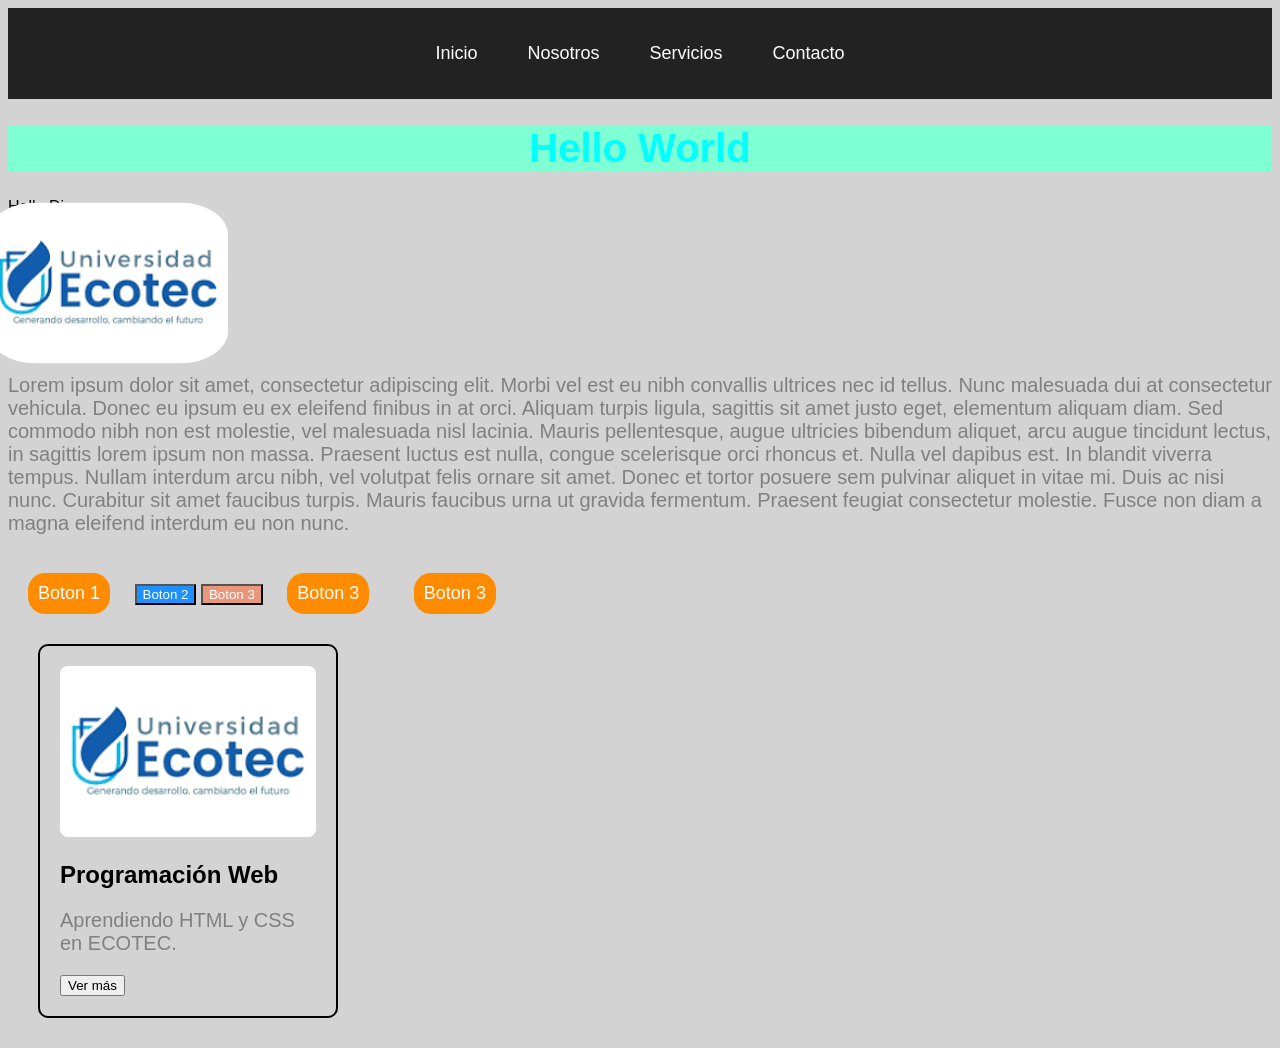
==== proyectocss/index.html @ bb407af9 "Menu Se cambiaron las opciones del menu" ====
<!DOCTYPE html>
<html lang="es">
    <head>
        <meta charset="UTF-8" />
        <title>Modelo de caja y tarjetas</title>
        <link rel="stylesheet" href="css/styles.css" />
        <script src="script.js"></script>
        
        <style>
            h1{
                background-color: aquamarine;
            }
        </style>
    </head>
   
    
    <body>
        
        <nav>
            <ul>
                <li> <a href="#">Inicio</a></li>
                <li> <a href="#">Nosotros</a></li>
                <li> <a href="#">Servicios</a></li>
                <li> <a href="#">Contacto</a></li>
                
                
            </ul>
        </nav>
        
        
        <h1 style="color: aqua" class="title">Hello World</h1>
        <div id="mainDiv">Hello Div</div>
        
        <img src="img/logo.png" alt="Logotipo de ECOTEC">
        
        <p>
        
        Lorem ipsum dolor sit amet, consectetur adipiscing elit. Morbi vel est eu nibh convallis ultrices nec id tellus.
            Nunc malesuada dui at consectetur vehicula. Donec eu ipsum eu ex eleifend finibus in at orci. Aliquam turpis ligula,
            sagittis sit amet justo eget, elementum aliquam diam. Sed commodo nibh non est molestie, vel malesuada nisl lacinia. 
            Mauris pellentesque, augue ultricies bibendum aliquet, arcu augue tincidunt lectus, in sagittis lorem ipsum non massa.
            Praesent luctus est nulla, congue scelerisque orci rhoncus et. Nulla vel dapibus est. In blandit viverra tempus. Nullam interdum arcu nibh, vel volutpat felis ornare sit amet. Donec et tortor posuere sem pulvinar aliquet in vitae mi. Duis ac nisi nunc. Curabitur sit amet faucibus turpis. Mauris faucibus urna ut gravida fermentum. Praesent feugiat consectetur molestie. Fusce non diam a magna eleifend interdum eu non nunc.
        </p>
        
        
        <br />
        <button class="boton1" onclick="buttonClicked()">Boton 1</button>
         <button class="boton2" onclick="buttonClicked()">Boton 2</button>
         <button class="boton3" onclick="buttonClicked()">Boton 3</button>
          <button class="boton1" onclick="buttonClicked()">Boton 3</button>
          <button class="boton1" onclick="buttonClicked()">Boton 3</button>
          <div class="tarjeta">

    <img src="img/logo.png" alt="Logo">

    <h2>Programación Web</h2>

    <p>Aprendiendo HTML y CSS en ECOTEC.</p>

    <button>Ver más</button>

</div>
        
    </body>
</html>
---- proyectocss/css/styles.css ----
/*Selectores de etiquetas*/


body{
    background-color: lightgray;
    font-family: Arial, Helvetica, sans-serif;
    
}

h1{
    color: darkorange;
    font-size: 40px;
    text-align: center;
    
}
p{
    color:grey;
    font-size: 20px;
}
/*
button{
    background-color: green;
    color: white;
}
*/

.boton1{
    background-color: darkorange;
    color: white;
    font-size: 18px;
    padding: 10px;
    /*margin: 50px;*/
    margin-right: 20px;
    margin-left: 20px;
    border:none;
    border-radius: 17px;
    cursor: pointer;

}
.boton1:hover{
    background-color: darkcyan;
    transform: scale(1.1);
    box-shadow: 0 4px 10px gray;
    /*transform: scale(1.1); Va aumentar el 110% de su tamaño original*/
}

.boton2{
    background-color:dodgerblue;
    color: white;
}
.boton3{
    background-color:darksalmon;
    color: white;
}

/*Mmodificar la imagen*/

img{
    width: 200px;
    border-radius: 20%;
    object-fit:cover;
    
  
    transform: scale(1.2);
    
}

/* El ancho incluye contenido, relleno y borde. El margen queda fuera. */
.tarjeta {

    box-sizing: border-box;

    width: 300px;

    padding: 20px;

    margin: 30px;

    border: 2px solid black;

    border-radius: 10px;

}

/* Estilo para el menu */
nav{
    background-color: #222;
    padding: 15px;
}
nav ul{
    
    list-style: none;/* Elimina las viñetas */
    display: flex; /* Coloca los elementos en fila */
    gap: 20px; /* Crea espacio entre cada opción */
    justify-content: center;
    margin: 10px;
    padding: 10px;
}

nav a{
    color:white;
    text-decoration: none;
    font-size: 18px;
    padding: 10px 15px;
    border-radius: 10px;
}

nav a:hover
{
 background-color: orange;
    color: black;
}





















/* Estilos para la imagen que está dentro de la tarjeta. */
.tarjeta img {
    width: 100%;
    height: auto;
    transform: none;
    border-radius: 8px;
}
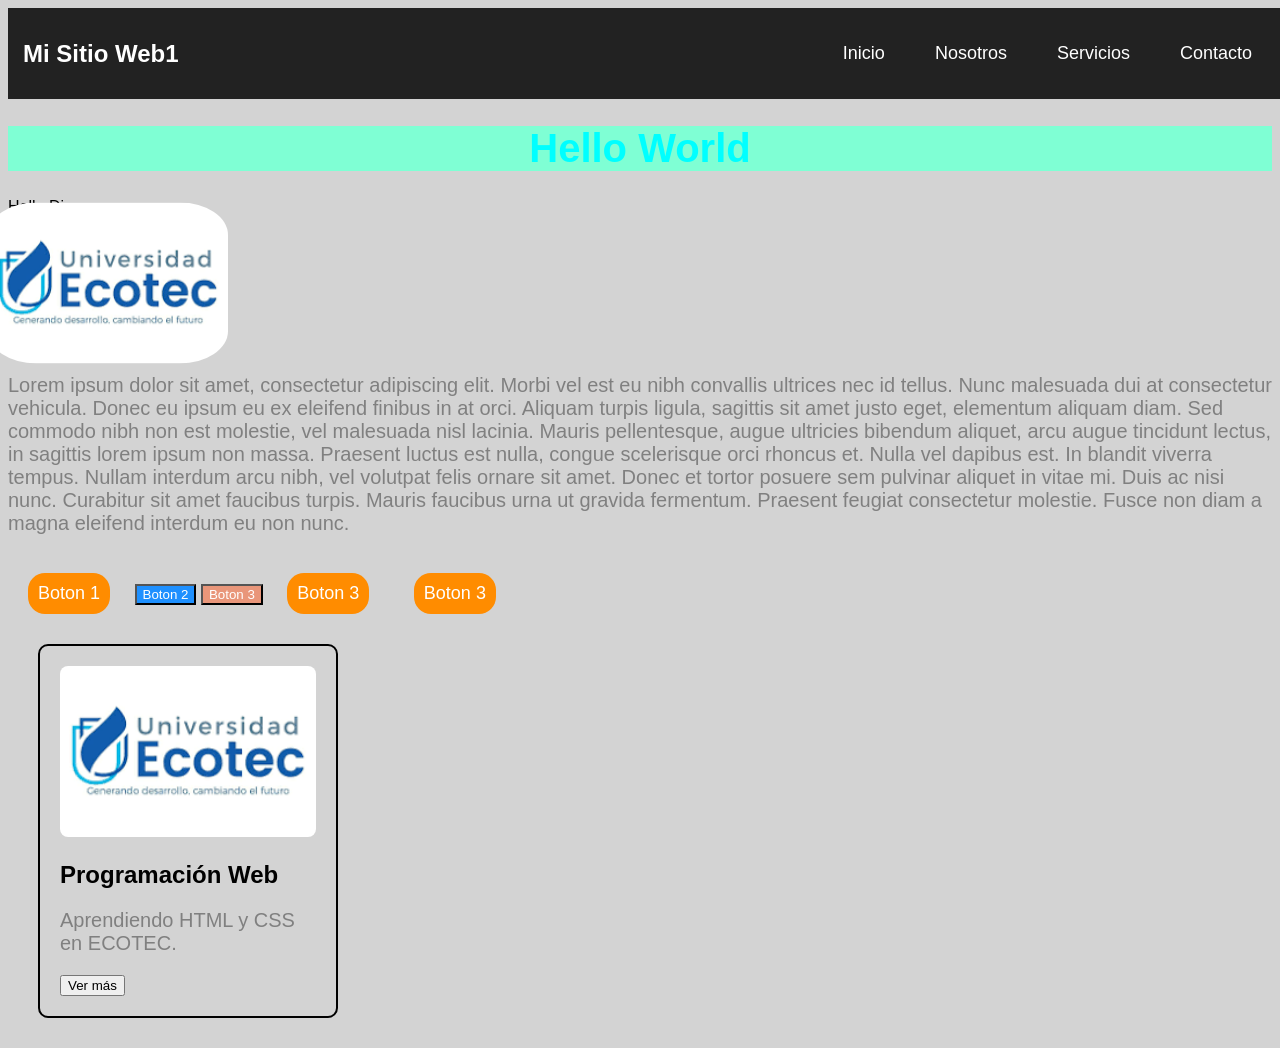
==== commit 7dd59744: "opciones avanzadas menu" ====
--- a/proyectocss/index.html
+++ b/proyectocss/index.html
@@ -17,15 +17,23 @@
     <body>
         
         <nav>
+            <!--Logo-->
+            <div class="logo">
+                Mi Sitio Web1
+            
+            </div>
+            
+            <!--Menu-->
             <ul>
                 <li> <a href="#">Inicio</a></li>
                 <li> <a href="#">Nosotros</a></li>
                 <li> <a href="#">Servicios</a></li>
                 <li> <a href="#">Contacto</a></li>
                 
-                
             </ul>
-        </nav>
+        </nav> 
+        
+        
         
         
         <h1 style="color: aqua" class="title">Hello World</h1>
--- a/proyectocss/css/styles.css
+++ b/proyectocss/css/styles.css
@@ -86,6 +86,10 @@
 nav{
     background-color: #222;
     padding: 15px;
+    display: flex;
+    justify-content: space-between;
+    align-items: center;
+    width: 100%;
 }
 nav ul{
     
@@ -103,12 +107,55 @@
     font-size: 18px;
     padding: 10px 15px;
     border-radius: 10px;
+    
+    transition: 1s;
 }
-
 nav a:hover
 {
  background-color: orange;
     color: black;
+    transform: translateY(-20px);
+}
+
+/* Logo*/
+.logo{
+    color: white;
+    font-size: 24px;
+    font-weight: bold;
+    
+}
+/* Para que el menu sea adaptativo, responsive*/
+@media(max-width:700px){
+    
+    nav{
+        background-color: red;
+    }
+    
+    nav ul{
+        display: none;
+    }
+    
+  .menu-hamburguesa{
+    display: none;
+}  
+    
+}
+
+
+@media(max-width:1000px){
+    
+    nav{
+        background-color: yellow;
+    }
+    
+    nav ul{
+        display: none;
+    }
+    
+  .menu-hamburguesa{
+    display: none;
+}  
+    
 }
 
 
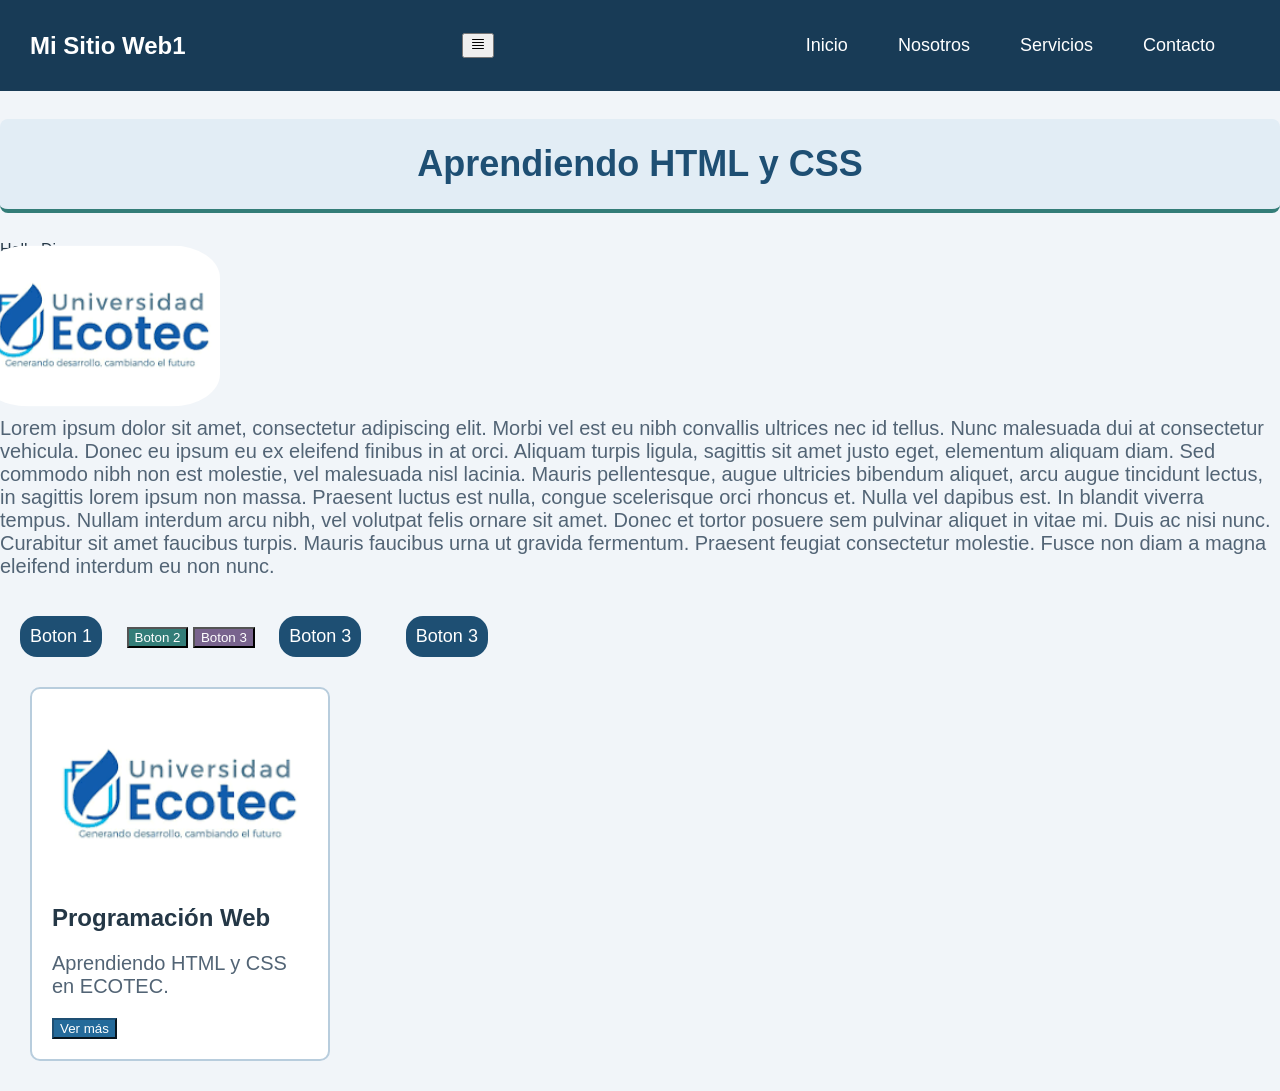
==== commit ae65d300: "menu" ====
--- a/proyectocss/index.html
+++ b/proyectocss/index.html
@@ -6,11 +6,6 @@
         <link rel="stylesheet" href="css/styles.css" />
         <script src="script.js"></script>
         
-        <style>
-            h1{
-                background-color: aquamarine;
-            }
-        </style>
     </head>
    
     
@@ -22,6 +17,10 @@
                 Mi Sitio Web1
             
             </div>
+
+            <button class="menu-hamburguesa" type="button"  onclick="abrirMenu()"> <svg xmlns="http://www.w3.org/2000/svg" width="16" height="16" fill="currentColor" class="bi bi-justify" viewBox="0 0 16 16">
+  <path fill-rule="evenodd" d="M2 12.5a.5.5 0 0 1 .5-.5h11a.5.5 0 0 1 0 1h-11a.5.5 0 0 1-.5-.5m0-3a.5.5 0 0 1 .5-.5h11a.5.5 0 0 1 0 1h-11a.5.5 0 0 1-.5-.5m0-3a.5.5 0 0 1 .5-.5h11a.5.5 0 0 1 0 1h-11a.5.5 0 0 1-.5-.5m0-3a.5.5 0 0 1 .5-.5h11a.5.5 0 0 1 0 1h-11a.5.5 0 0 1-.5-.5"/>
+</svg></button>
             
             <!--Menu-->
             <ul>
@@ -36,7 +35,7 @@
         
         
         
-        <h1 style="color: aqua" class="title">Hello World</h1>
+        <h1 class="title">Aprendiendo HTML y CSS</h1>
         <div id="mainDiv">Hello Div</div>
         
         <img src="img/logo.png" alt="Logotipo de ECOTEC">
--- a/proyectocss/css/styles.css
+++ b/proyectocss/css/styles.css
@@ -1,187 +1,183 @@
-/*Selectores de etiquetas*/
+/* ==========================================
+   1. ESTILOS GENERALES
+========================================== */
+
+body {
+    background-color: #f1f5f9;
+    color: #243746;
+    font-family: Arial, Helvetica, sans-serif;
+    margin: 0;
+    padding: 0;
+}
+
+h1 {
+    color: #1e4f73;
+    font-size: 40px;
+    text-align: center;
+}
+
+p {
+    color: #526475;
+    font-size: 20px;
+}
 
 
-body{
-    background-color: lightgray;
-    font-family: Arial, Helvetica, sans-serif;
-    
-}
+/* ==========================================
+   2. ESTILOS DE BOTONES
+========================================== */
 
-h1{
-    color: darkorange;
-    font-size: 40px;
-    text-align: center;
-    
-}
-p{
-    color:grey;
-    font-size: 20px;
-}
-/*
-button{
-    background-color: green;
-    color: white;
-}
-*/
-
-.boton1{
-    background-color: darkorange;
+.boton1 {
+    background-color: #1e4f73;
     color: white;
     font-size: 18px;
     padding: 10px;
-    /*margin: 50px;*/
     margin-right: 20px;
     margin-left: 20px;
-    border:none;
+    border: none;
     border-radius: 17px;
     cursor: pointer;
-
-}
-.boton1:hover{
-    background-color: darkcyan;
-    transform: scale(1.1);
-    box-shadow: 0 4px 10px gray;
-    /*transform: scale(1.1); Va aumentar el 110% de su tamaño original*/
 }
 
-.boton2{
-    background-color:dodgerblue;
-    color: white;
+.boton1:hover {
+    background-color: #1e4f73;
+    transform: scale(1.1);
+    box-shadow: 0 4px 10px #b8c9d6;
 }
-.boton3{
-    background-color:darksalmon;
+
+.boton2 {
+    background-color: #337d78;
     color: white;
 }
 
-/*Mmodificar la imagen*/
+.boton3 {
+    background-color: #78638d;
+    color: white;
+}
 
-img{
+
+/* ==========================================
+   3. IMÁGENES
+========================================== */
+
+img {
     width: 200px;
     border-radius: 20%;
-    object-fit:cover;
-    
-  
+    object-fit: cover;
     transform: scale(1.2);
-    
 }
 
-/* El ancho incluye contenido, relleno y borde. El margen queda fuera. */
+
+/* ==========================================
+   4. TARJETAS
+========================================== */
+
 .tarjeta {
-
     box-sizing: border-box;
-
     width: 300px;
-
     padding: 20px;
-
     margin: 30px;
-
-    border: 2px solid black;
-
+    background-color: #ffffff;
+    border: 2px solid #b8cddd;
     border-radius: 10px;
-
 }
 
-/* Estilo para el menu */
-nav{
-    background-color: #222;
-    padding: 15px;
+/* Imagen dentro de la tarjeta */
+
+.tarjeta img {
+    width: 100%;
+    height: auto;
+    transform: none;
+    border-radius: 8px;
+}
+
+/* Botón dentro de la tarjeta */
+
+.tarjeta button {
+    background-color: #246a9a;
+    color: white;
+    border-color: #1e4f73;
+}
+
+
+/* ==========================================
+   5. MENÚ DE NAVEGACIÓN
+========================================== */
+
+nav {
+    background-color: #183b56;
+    padding: 15px 30px;
+
     display: flex;
     justify-content: space-between;
     align-items: center;
+
     width: 100%;
+    box-sizing: border-box;
 }
-nav ul{
-    
-    list-style: none;/* Elimina las viñetas */
-    display: flex; /* Coloca los elementos en fila */
-    gap: 20px; /* Crea espacio entre cada opción */
+
+/* Lista del menú */
+
+nav ul {
+    list-style: none;
+
+    display: flex;
+    gap: 20px;
+
     justify-content: center;
+
     margin: 10px;
     padding: 10px;
 }
 
-nav a{
-    color:white;
+/* Enlaces del menú */
+
+nav a {
+    color: white;
     text-decoration: none;
     font-size: 18px;
+
     padding: 10px 15px;
     border-radius: 10px;
-    
+
     transition: 1s;
 }
-nav a:hover
-{
- background-color: orange;
-    color: black;
-    transform: translateY(-20px);
+
+/* Efecto al pasar el mouse */
+
+nav a:hover {
+    background-color: #dceaf5;
+    color: #183b56;
 }
 
-/* Logo*/
-.logo{
+
+/* ==========================================
+   6. LOGOTIPO
+========================================== */
+
+.logo {
     color: white;
     font-size: 24px;
     font-weight: bold;
-    
-}
-/* Para que el menu sea adaptativo, responsive*/
-@media(max-width:700px){
-    
-    nav{
-        background-color: red;
-    }
-    
-    nav ul{
-        display: none;
-    }
-    
-  .menu-hamburguesa{
-    display: none;
-}  
-    
 }
 
+/* ==========================================
+   7. TÍTULO PRINCIPAL
+========================================== */
 
-@media(max-width:1000px){
-    
-    nav{
-        background-color: yellow;
-    }
-    
-    nav ul{
-        display: none;
-    }
-    
-  .menu-hamburguesa{
-    display: none;
-}  
-    
+.title {
+    color: #1e4f73;
+    background-color: #e2edf5;
+
+    padding: 24px 16px;
+    margin: 28px 0;
+
+    border-bottom: 4px solid #337d78;
+    border-radius: 8px;
+
+    font-size: 36px;
 }
 
 
 
 
 
-
-
-
-
-
-
-
-
-
-
-
-
-
-
-
-
-/* Estilos para la imagen que está dentro de la tarjeta. */
-.tarjeta img {
-    width: 100%;
-    height: auto;
-    transform: none;
-    border-radius: 8px;
-}
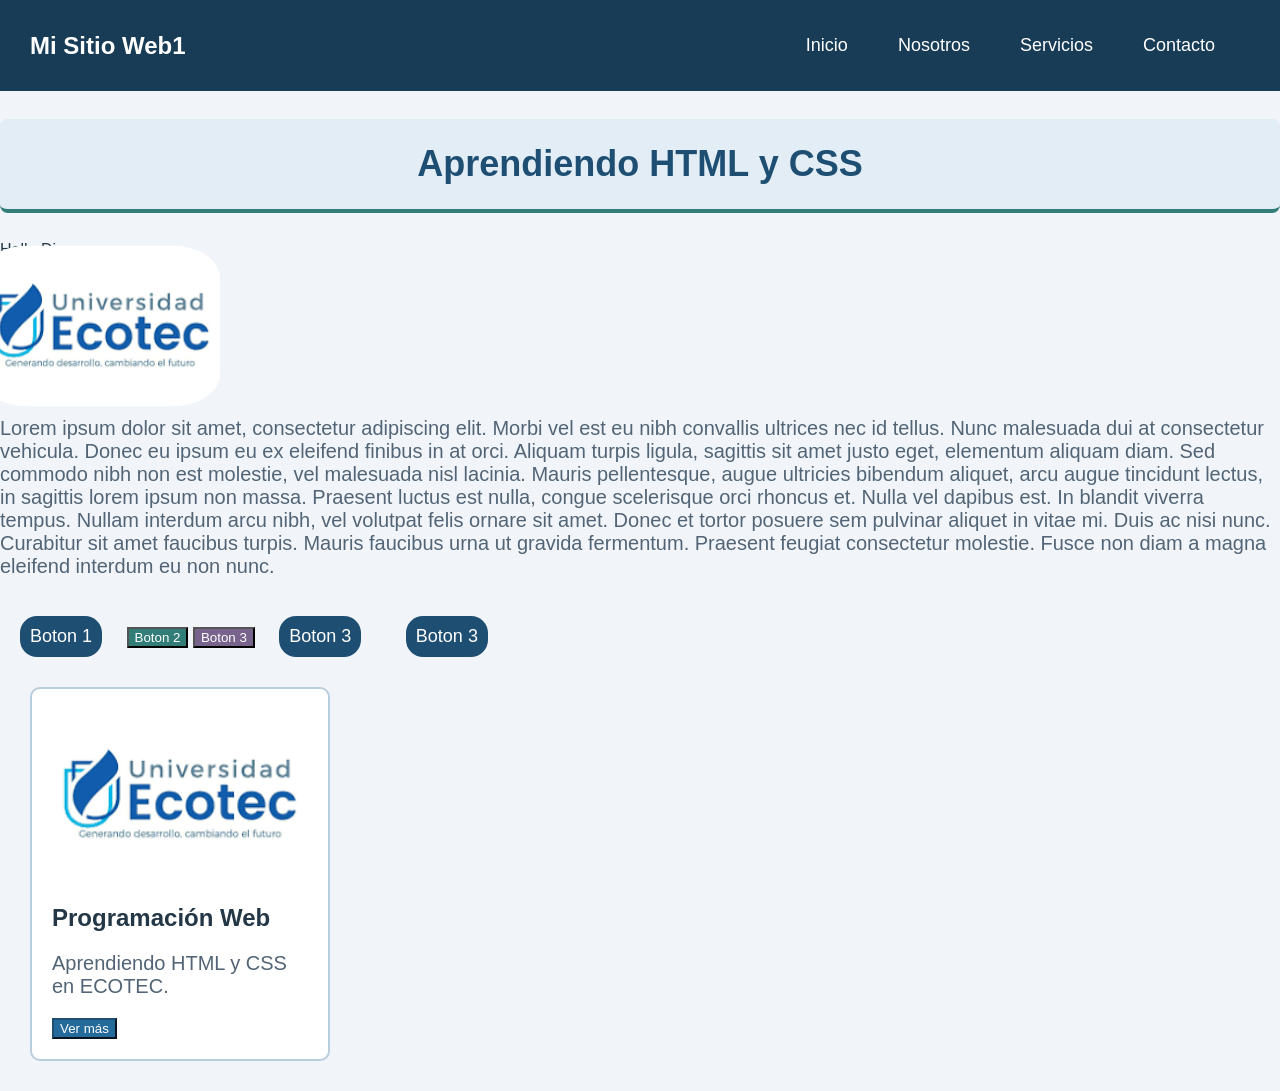
==== commit d62de921: "menu responsive" ====
--- a/proyectocss/index.html
+++ b/proyectocss/index.html
@@ -17,10 +17,13 @@
                 Mi Sitio Web1
             
             </div>
-
-            <button class="menu-hamburguesa" type="button"  onclick="abrirMenu()"> <svg xmlns="http://www.w3.org/2000/svg" width="16" height="16" fill="currentColor" class="bi bi-justify" viewBox="0 0 16 16">
+                <!--Menu para dispositivos moviles-->
+            <button class="menu-hamburguesa" type="button" onclick="abrirMenu()">
+          <svg xmlns="http://www.w3.org/2000/svg" width="16" height="16" fill="currentColor" class="bi bi-justify" viewBox="0 0 16 16">
   <path fill-rule="evenodd" d="M2 12.5a.5.5 0 0 1 .5-.5h11a.5.5 0 0 1 0 1h-11a.5.5 0 0 1-.5-.5m0-3a.5.5 0 0 1 .5-.5h11a.5.5 0 0 1 0 1h-11a.5.5 0 0 1-.5-.5m0-3a.5.5 0 0 1 .5-.5h11a.5.5 0 0 1 0 1h-11a.5.5 0 0 1-.5-.5m0-3a.5.5 0 0 1 .5-.5h11a.5.5 0 0 1 0 1h-11a.5.5 0 0 1-.5-.5"/>
-</svg></button>
+</svg>
+            </button>
+           
             
             <!--Menu-->
             <ul>
--- a/proyectocss/css/styles.css
+++ b/proyectocss/css/styles.css
@@ -178,6 +178,59 @@
 }
 
 
-
-
-
+/* ==========================================
+   8. Boton de Menu Movil
+========================================== */
+.menu-hamburguesa{
+    
+    display: none;
+    background: none;
+    border: none;
+    color:white;
+    font-size: 28px;
+    cursor: pointer;
+}
+
+/* ==========================================
+   9. Diseño Responsive pantallas de hasta 700 px
+========================================== */
+
+@media(max-width:700px){
+    
+    nav{
+        background-color: #285572;
+    }
+    
+    nav ul{
+        display: none;
+    }
+    
+    .menu-hamburguesa{
+        display: block;
+    }
+    .title{
+        font-size: 26px;
+        padding: 16px;
+    }
+    
+    nav ul.activo{
+        display: flex;
+        flex-direction: column;
+        gap: 15px;
+    }
+    nav{
+        flex-wrap: wrap;
+    }
+    nav ul{
+        width: 100%;
+    }
+    
+}
+
+
+
+
+
+
+
+
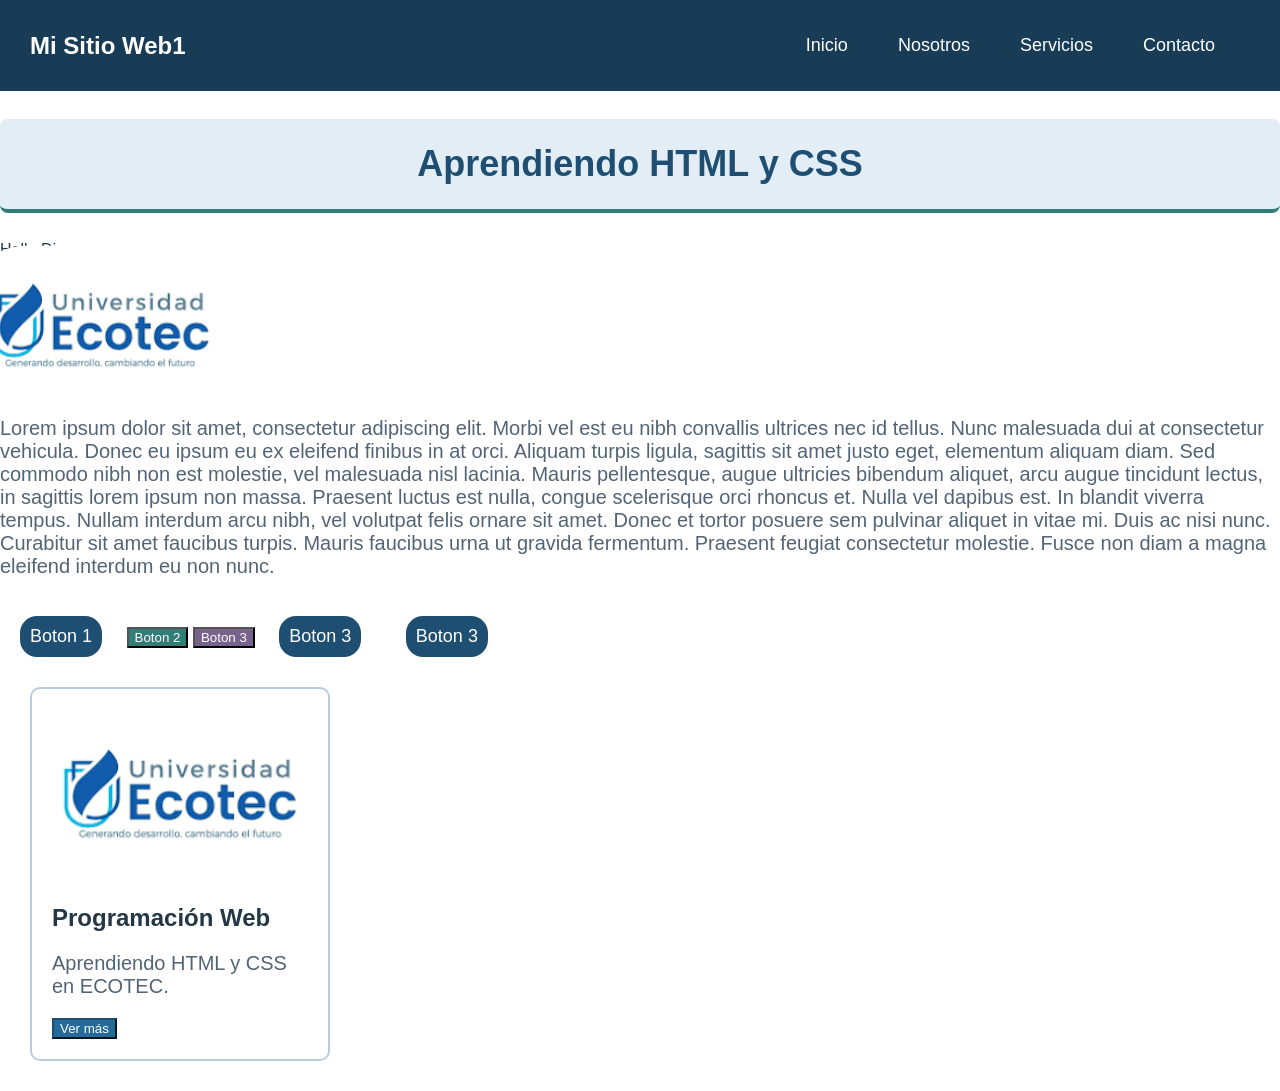
==== commit 0893173a: "rem" ====
--- a/proyectocss/index.html
+++ b/proyectocss/index.html
@@ -5,6 +5,10 @@
         <title>Modelo de caja y tarjetas</title>
         <link rel="stylesheet" href="css/styles.css" />
         <script src="script.js"></script>
+        
+        <link rel="preconnect" href="https://fonts.googleapis.com">
+<link rel="preconnect" href="https://fonts.gstatic.com" crossorigin>
+<link href="https://fonts.googleapis.com/css2?family=Bitcount+Prop+Single:wght@100..900&family=Libre+Caslon+Condensed:ital,wght@0,400..700;1,400..700&display=swap" rel="stylesheet">
         
     </head>
    
--- a/proyectocss/css/styles.css
+++ b/proyectocss/css/styles.css
@@ -1,24 +1,68 @@
+
+/* ==========================================
+    MEDIDAS, UNIDADES
+
+REM(Root EM)
+0.5rem.    8px
+0.7rem     12 px
+1rem       16px;
+
+
+
+
+========================================== */
+
+
+
+
+
+/* ==========================================
+    VARIABLES 
+========================================== */
+:root{
+        --colorprimario: #1e4f73;
+        --colorsecundario: #337d78;
+        --colortext: #243746;
+        --colorfondo: #f1f5f9;
+    
+        --tamaniotexto: 36px;
+    
+         /*espaciado*/
+    
+        --margen:20px;
+        
+         /*espaciado*/
+        --bordes: 15px;
+    
+         /*Tipografía*/
+        --fuente: Arial, sans-srif;
+    
+    
+}
+
 /* ==========================================
    1. ESTILOS GENERALES
 ========================================== */
 
 body {
-    background-color: #f1f5f9;
+    background-color: var(--color-fondo);
     color: #243746;
-    font-family: Arial, Helvetica, sans-serif;
+    /*font-family: Arial, Helvetica, sans-serif;*/
+    font-family: "Bitcount Prop-Single",sans-serif;
+    
     margin: 0;
     padding: 0;
 }
 
 h1 {
-    color: #1e4f73;
-    font-size: 40px;
+    color: var(--color-text);
+    font-size: 8.5rem;
     text-align: center;
 }
 
 p {
     color: #526475;
-    font-size: 20px;
+    font-size: 1.25rem;
 }
 
 
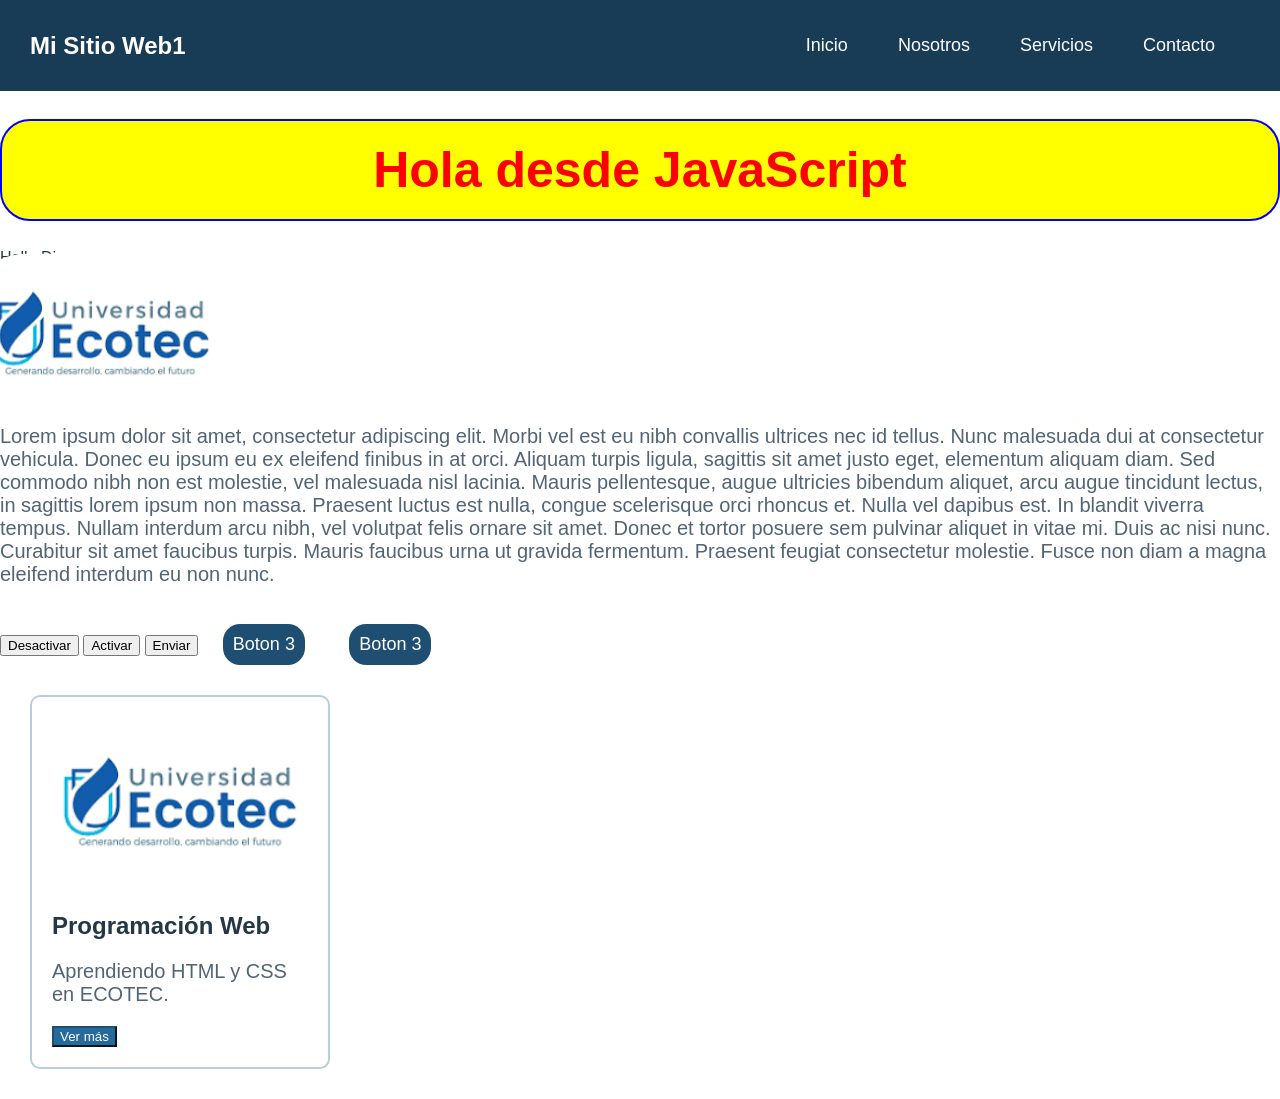
==== commit 3dd73e73: "DOM" ====
--- a/proyectocss/index.html
+++ b/proyectocss/index.html
@@ -4,7 +4,10 @@
         <meta charset="UTF-8" />
         <title>Modelo de caja y tarjetas</title>
         <link rel="stylesheet" href="css/styles.css" />
-        <script src="script.js"></script>
+        <!--<script src="js/script.js"></script>-->
+        
+         
+        
         
         <link rel="preconnect" href="https://fonts.googleapis.com">
 <link rel="preconnect" href="https://fonts.gstatic.com" crossorigin>
@@ -42,7 +45,7 @@
         
         
         
-        <h1 class="title">Aprendiendo HTML y CSS</h1>
+        <h1 id="titulo" class="title">Aprendiendo HTML y CSS</h1>
         <div id="mainDiv">Hello Div</div>
         
         <img src="img/logo.png" alt="Logotipo de ECOTEC">
@@ -58,10 +61,17 @@
         
         
         <br />
-        <button class="boton1" onclick="buttonClicked()">Boton 1</button>
-         <button class="boton2" onclick="buttonClicked()">Boton 2</button>
-         <button class="boton3" onclick="buttonClicked()">Boton 3</button>
-          <button class="boton1" onclick="buttonClicked()">Boton 3</button>
+        <button id="btnDesactivar" >Desactivar</button>
+         <button id="btnActivar"  >Activar</button>
+        
+        
+        
+        
+         <button id="btnEnviar"  >Enviar</button>
+        
+        
+        
+          <button class="boton1">Boton 3</button>
           <button class="boton1" onclick="buttonClicked()">Boton 3</button>
           <div class="tarjeta">
 
@@ -75,5 +85,7 @@
 
 </div>
         
+       <script src="js/dom.js"></script>
+         <!--<script src="js/estructuras.js"></script>-->
     </body>
 </html>
